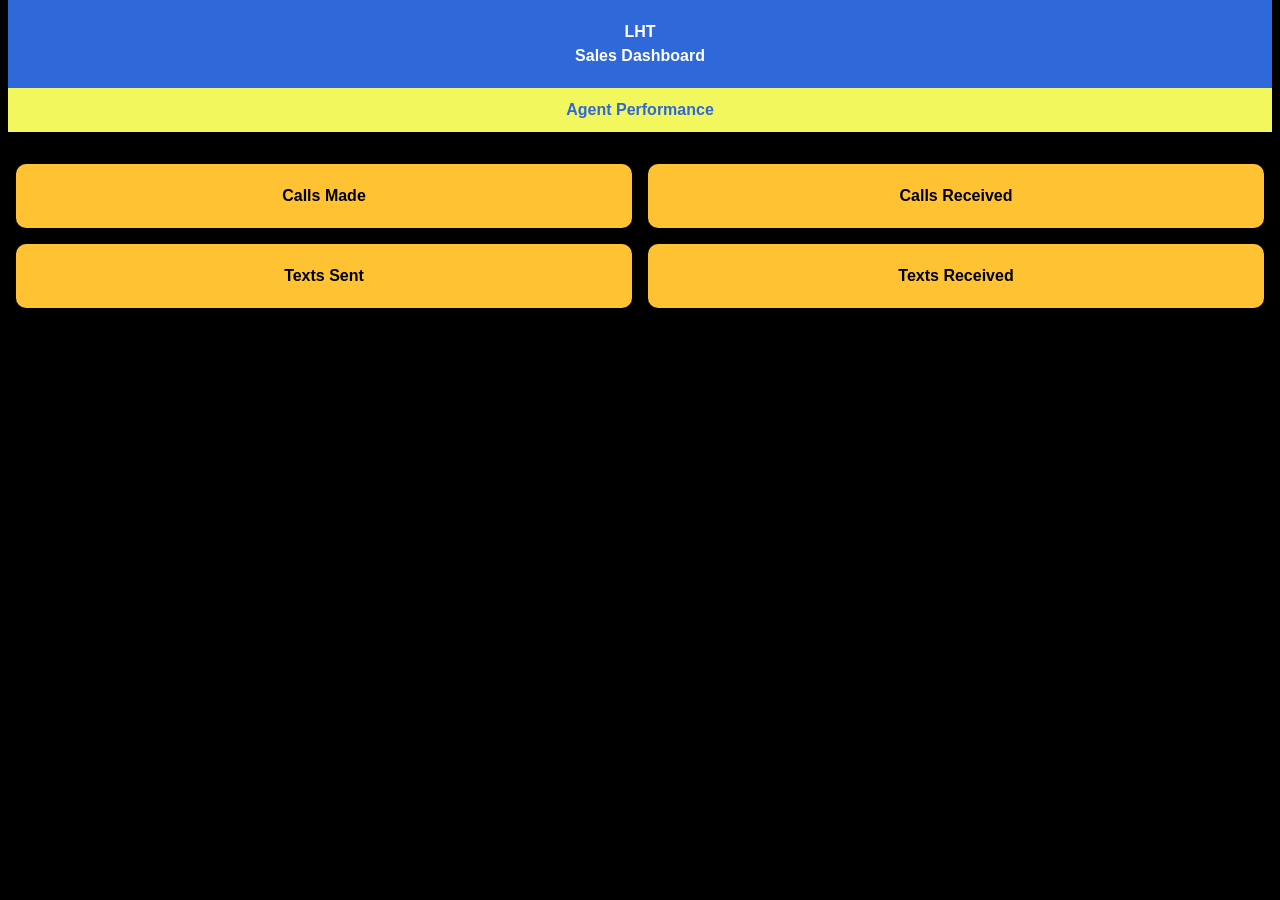
==== index.html @ f46d0af3 "Add files via upload" ====
<!DOCTYPE html>
<!--- ==================================================

    Project:    LHT Sales Dashboard
    Type:       Private Web App
    Date:       April 30, 2025
    By:         Joven E. Moralejo
    LHT IT and Automation Department

=================================================== --->
<html lang="en">
<head>
    <meta charset="UTF-8">
    <meta name="viewport" content="width=device-width, initial-scale=1.0">
    <title>LHT Sales Dashboard</title>
    <link href="https://cdn.jsdelivr.net/npm/bootstrap@5.3.3/dist/css/bootstrap.min.css" rel="stylesheet">
    <link rel="stylesheet" href="/assets/css/main.css">
</head>
<body>
    <div class="container-fluid px-2">
        <div class="header">
            <div>LHT</div>
            <div>Sales Dashboard</div>
        </div>

        <div class="sub-header">
            Agent Performance<br />
            <small id="reportDate"></small>
        </div>

        <div class="row g-3 mt-3 px-2">
            <div class="col-6">
                <div class="card-metric">Calls Made<br /><strong id="callsMade"></strong></div>
            </div>
            <div class="col-6">
                <div class="card-metric">Calls Received<br /><strong id="callsReceived"></strong></div>
            </div>
            <div class="col-6">
                <div class="card-metric">Texts Sent<br /><strong id="textsSent"></strong></div>
            </div>
            <div class="col-6">
                <div class="card-metric">Texts Received<br /><strong id="textsReceived"></strong></div>
            </div>
        </div>
    </div>

    <script src="./assets/js/script.js"></script>
</body>
</html>
---- assets/css/main.css ----
body {
    background-color: #000;
    color: white;
    font-family: 'Segoe UI', sans-serif;
}

.header {
    background-color: #2f68d8;
    text-align: center;
    padding: 20px 0;
    font-weight: bold;
}

.sub-header {
    background-color: #f1f75d;
    color: #2f68d8;
    text-align: center;
    padding: 10px;
    font-weight: bold;
}

.card-metric {
    background-color: #ffc233;
    color: black;
    font-weight: bold;
    text-align: center;
    border-radius: 10px;
    padding: 20px;
}

.slide-note {
    font-size: 0.9rem;
    text-align: center;
    opacity: 0.6;
    margin-top: 10px;
}
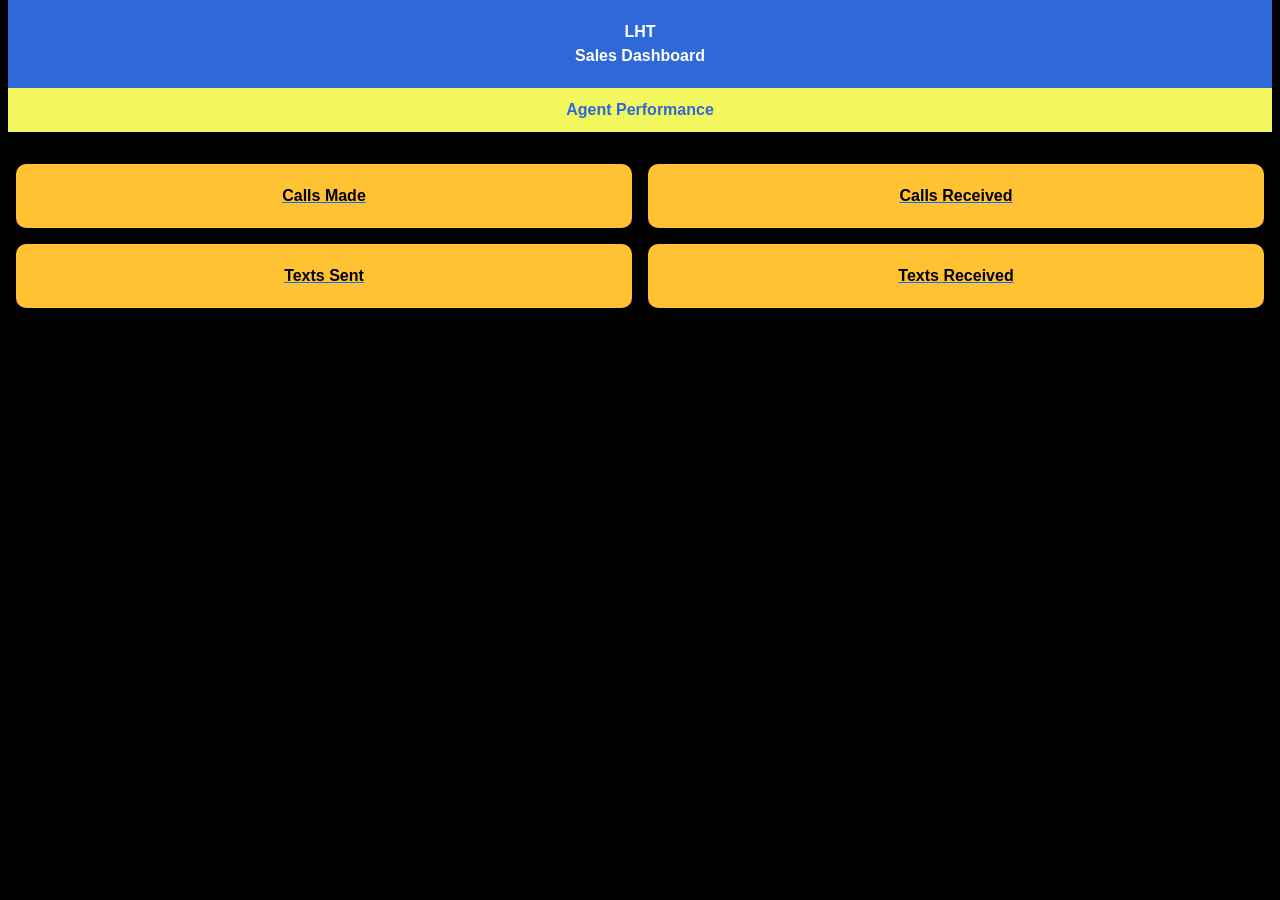
==== commit 367caed1: "Update index.html" ====
--- a/index.html
+++ b/index.html
@@ -14,7 +14,7 @@
     <meta name="viewport" content="width=device-width, initial-scale=1.0">
     <title>LHT Sales Dashboard</title>
     <link href="https://cdn.jsdelivr.net/npm/bootstrap@5.3.3/dist/css/bootstrap.min.css" rel="stylesheet">
-    <link rel="stylesheet" href="/assets/css/main.css">
+    <link rel="stylesheet" href="./assets/css/main.css">
 </head>
 <body>
     <div class="container-fluid px-2">
@@ -30,20 +30,20 @@
 
         <div class="row g-3 mt-3 px-2">
             <div class="col-6">
-                <div class="card-metric">Calls Made<br /><strong id="callsMade"></strong></div>
+                <a href="./calls.html"><div class="card-metric">Calls Made<br /><strong id="callsMade"></strong></div></a> 
             </div>
             <div class="col-6">
-                <div class="card-metric">Calls Received<br /><strong id="callsReceived"></strong></div>
+                <a href="./calls.html"><div class="card-metric">Calls Received<br /><strong id="callsReceived"></strong></div></a>
             </div>
             <div class="col-6">
-                <div class="card-metric">Texts Sent<br /><strong id="textsSent"></strong></div>
+                <a href="./texts.html"><div class="card-metric">Texts Sent<br /><strong id="textsSent"></strong></div></a>
             </div>
             <div class="col-6">
-                <div class="card-metric">Texts Received<br /><strong id="textsReceived"></strong></div>
+                <a href="./texts.html"><div class="card-metric">Texts Received<br /><strong id="textsReceived"></strong></div></a>
             </div>
         </div>
     </div>
 
     <script src="./assets/js/script.js"></script>
 </body>
-</html>+</html>
